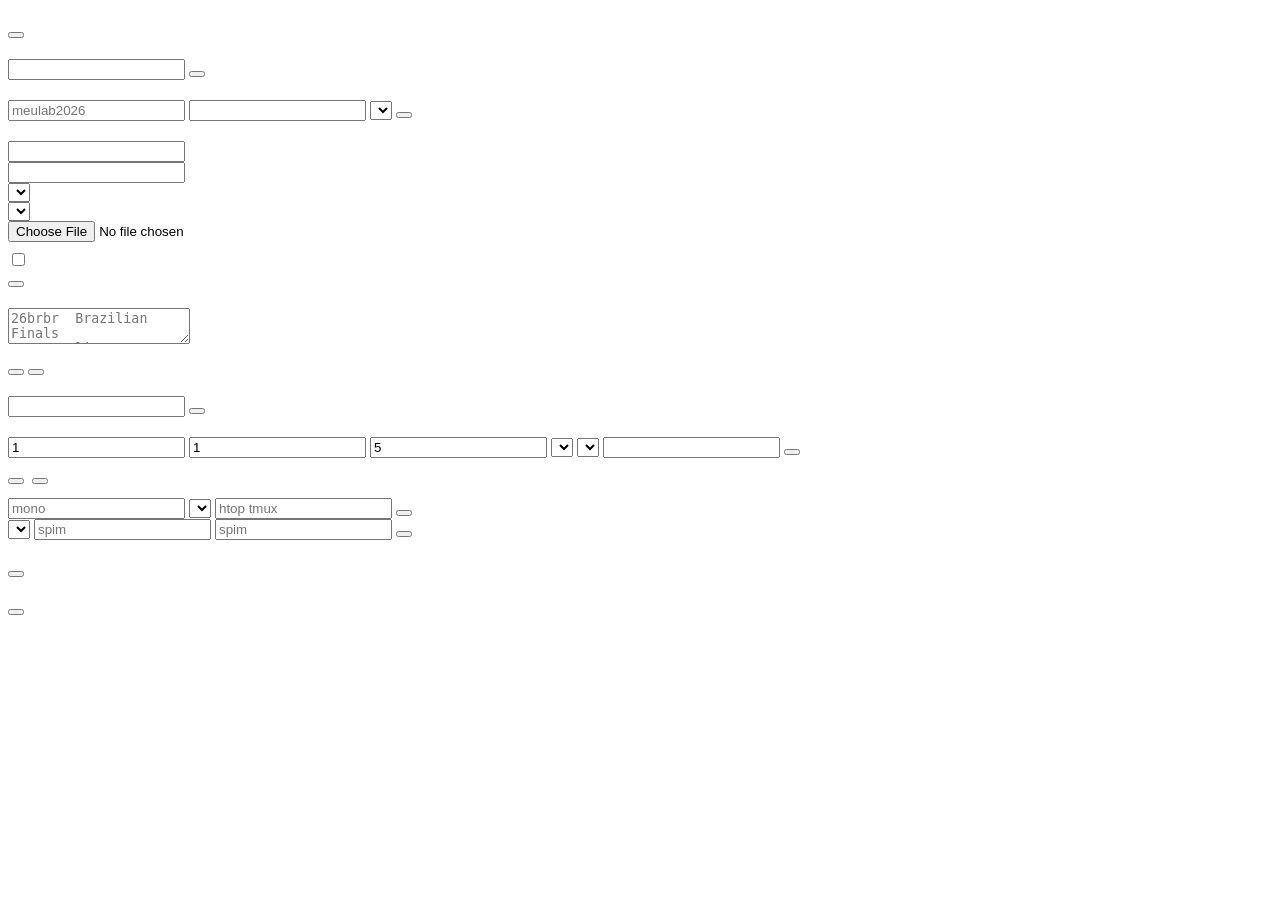
==== web/admin/index.html @ cc163346 "O pendrive na interface: onde baixar, como gravar e o que está velho Criar uma sede entregava token," ====
<!doctype html>
<html lang="pt">
<head>
<meta charset="utf-8">
<meta name="viewport" content="width=device-width, initial-scale=1">
<title>NutellaBoot 3 — Administração</title>
<link rel="icon" href="/common/favicon.png">
<link rel="stylesheet" href="/common/style.css">
</head>
<body>
<header class="topbar">
  <h1 data-i18n="admin_title"></h1>
  <span class="spacer"></span>
  <button type="button" id="logout" class="small hidden" data-i18n="admin_logout"></button>
  <span id="lang"></span>
</header>

<main class="wide">
  <div class="card" id="login">
    <h2 data-i18n="admin_key"></h2>
    <p class="help muted" data-i18n="admin_key_help"></p>
    <div class="actions">
      <input type="password" id="key" style="max-width:420px" autocomplete="off">
      <button type="button" id="enter" class="primary" data-i18n="admin_enter"></button>
    </div>
  </div>

  <div id="panel" class="hidden">
    <div class="card" id="whocard" style="border-color:var(--accent)">
      <h2><span id="who_label"></span> <span id="who_kind" class="pill"></span></h2>
      <p class="help muted" id="who_help"></p>
      <div id="who_quotas" class="muted mono"></div>
    </div>

    <div class="card">
      <h2 data-i18n="models_section"></h2>
      <p class="help muted" data-i18n="models_section_help"></p>
      <div class="actions" style="flex-wrap:wrap;gap:12px;align-items:flex-end">
        <label class="fld" style="max-width:220px"><span data-i18n="model_name"></span>
          <input type="text" id="mod_name" placeholder="meulab2026"></label>
        <label class="fld" style="flex:1;min-width:200px"><span data-i18n="model_description"></span>
          <input type="text" id="mod_desc"></label>
        <label class="fld" style="max-width:260px"><span data-i18n="model_from"></span>
          <select id="mod_from"></select></label>
        <button type="button" id="mod_create" class="primary" data-i18n="model_create"></button>
      </div>
      <p class="help muted" data-i18n="model_from_help"></p>
      <div id="modlist" class="muted" style="margin-top:12px" data-i18n="loading"></div>
      <div id="modpanel" style="margin-top:14px"></div>
    </div>

    <div class="card">
      <h2 data-i18n="new_image"></h2>
      <div class="field">
        <div class="flabel" data-i18n="image_id"></div>
        <div class="help" data-i18n="image_id_help"></div>
        <input type="text" id="newid" style="max-width:320px">
      </div>
      <div class="field">
        <div class="flabel" data-i18n="image_name"></div>
        <input type="text" id="newname">
      </div>
      <div class="field">
        <div class="flabel" data-i18n="template"></div>
        <select id="newtpl" style="max-width:320px"></select>
      </div>
      <div class="field">
        <div class="flabel" data-i18n="profile"></div>
        <div class="help" data-i18n="profile_help"></div>
        <select id="newprofile" style="max-width:320px">
          <option value="official" data-i18n="profile_official"></option>
          <option value="free" data-i18n="profile_free"></option>
        </select>
      </div>
      <div class="field">
        <div class="flabel" data-i18n="wallpaper_at_creation"></div>
        <input type="file" id="newwall" accept="image/png,image/jpeg">
        <label style="display:block;margin-top:8px">
          <input type="checkbox" id="newwalllock">
          <span data-i18n="wallpaper_lock_label"></span>
        </label>
      </div>
      <div class="actions">
        <button type="button" id="create" class="primary" data-i18n="create"></button>
        <span id="createstatus" class="muted"></span>
      </div>
    </div>

    <div class="card" data-admin-only>
      <h2 data-i18n="bulk"></h2>
      <p class="help muted" data-i18n="bulk_help"></p>
      <textarea id="bulktsv" spellcheck="false"
        placeholder="26brbr&#9;Brazilian Finals&#9;maratonalinux2404"></textarea>
      <div class="actions" style="margin-top:10px">
        <button type="button" id="bulkgo" class="primary" data-i18n="bulk_create"></button>
        <button type="button" id="bulkcsv" class="hidden" data-i18n="download_csv"></button>
        <span id="bulkstatus" class="muted"></span>
      </div>
    </div>

    <div class="card">
      <h2><span data-i18n="images"></span> <span id="imgcount" class="muted"></span></h2>
      <div class="actions" style="margin-bottom:10px">
        <input type="text" id="filter" data-i18n-placeholder="search" style="max-width:260px">
        <button type="button" id="reload" class="small" data-i18n="refresh"></button>
      </div>
      <div id="imglist" class="muted" data-i18n="loading"></div>
    </div>

    <div class="card" data-admin-only>
      <h2 data-i18n="invites"></h2>
      <p class="help muted" data-i18n="invites_help"></p>
      <div class="actions" style="flex-wrap:wrap; gap:12px; align-items:flex-end">
        <label class="fld" style="max-width:120px"><span data-i18n="invite_count"></span>
          <input type="number" id="inv_count" value="1" min="1"></label>
        <label class="fld" style="max-width:140px"><span data-i18n="invite_max_images"></span>
          <input type="number" id="inv_max" value="1" min="1"></label>
        <label class="fld" style="max-width:170px"><span data-i18n="invite_build_quota"></span>
          <input type="number" id="inv_quota" value="5" min="0"></label>
        <label class="fld" style="max-width:200px"><span data-i18n="create_template"></span>
          <select id="inv_tpl"></select></label>
        <label class="fld" style="max-width:220px"><span data-i18n="profile"></span>
          <select id="inv_profile">
            <option value="free" data-i18n="profile_free"></option>
            <option value="official" data-i18n="profile_official"></option>
          </select></label>
        <label class="fld" style="flex:1; min-width:160px"><span data-i18n="request_note"></span>
          <input type="text" id="inv_note"></label>
        <button type="button" id="inv_gen" class="primary" data-i18n="invite_generate"></button>
      </div>
      <div id="invlist" class="muted" style="margin-top:12px" data-i18n="loading"></div>
    </div>

    <div class="card" data-admin-only>
      <h2 data-i18n="requests_admin"></h2>
      <div id="reqlist" class="muted" data-i18n="loading"></div>
    </div>

    <div class="card">
      <h2 data-i18n="layers_section"></h2>
      <p class="help muted" data-i18n="layers_section_help"></p>
      <div class="tabs" style="display:flex;gap:8px;margin-bottom:14px">
        <button type="button" id="ltab_tpl" class="small on" data-i18n="layer_by_template"></button>
        <button type="button" id="ltab_img" class="small" data-i18n="layer_by_image"></button>
      </div>

      <div id="lpane_tpl">
        <div class="actions" style="flex-wrap:wrap;gap:12px;align-items:flex-end">
          <label class="fld" style="max-width:200px"><span data-i18n="layer_name"></span>
            <input type="text" id="lay_name" placeholder="mono"></label>
          <label class="fld" style="max-width:220px"><span data-i18n="template"></span>
            <select id="lay_tpl"></select></label>
          <label class="fld" style="flex:1;min-width:220px"><span data-i18n="layer_packages"></span>
            <input type="text" id="lay_pkgs" placeholder="htop tmux"></label>
          <button type="button" id="lay_build" class="primary" data-i18n="layer_build"></button>
        </div>
        <div class="field">
          <div class="flabel" data-i18n="layer_attach_to"></div>
          <div id="lay_images" class="list-editor" style="max-height:160px;overflow:auto"></div>
        </div>
      </div>

      <div id="lpane_img" class="hidden">
        <div class="actions" style="flex-wrap:wrap;gap:12px;align-items:flex-end">
          <label class="fld" style="max-width:220px"><span data-i18n="image"></span>
            <select id="layi_img"></select></label>
          <label class="fld" style="max-width:200px"><span data-i18n="layer_name"></span>
            <input type="text" id="layi_name" placeholder="spim"></label>
          <label class="fld" style="flex:1;min-width:220px"><span data-i18n="layer_packages"></span>
            <input type="text" id="layi_pkgs" placeholder="spim"></label>
          <button type="button" id="layi_build" class="primary" data-i18n="layer_build"></button>
        </div>
      </div>

      <div id="laylist" class="muted" style="margin-top:12px" data-i18n="layer_none"></div>
    </div>

    <div class="card" data-admin-only>
      <h2 data-i18n="usb_section"></h2>
      <p class="help muted" data-i18n="usb_section_help"></p>
      <div class="actions">
        <button type="button" id="usb_build" class="small" data-i18n="usb_regenerate"></button>
        <span id="usb_info" class="muted"></span>
      </div>
      <div id="usbstate" class="muted" style="margin-top:10px" data-i18n="loading"></div>
    </div>

    <div class="card" data-admin-only>
      <h2 data-i18n="publish_section"></h2>
      <p class="help muted" data-i18n="publish_help"></p>
      <div class="actions">
        <button type="button" id="pub_retry" class="small" data-i18n="publish_retry"></button>
        <span id="pub_info" class="muted"></span>
      </div>
      <div id="publist" class="muted" style="margin-top:10px" data-i18n="publish_none"></div>
    </div>

  </div>
</main>

<script type="module" src="./app.js"></script>
</body>
</html>
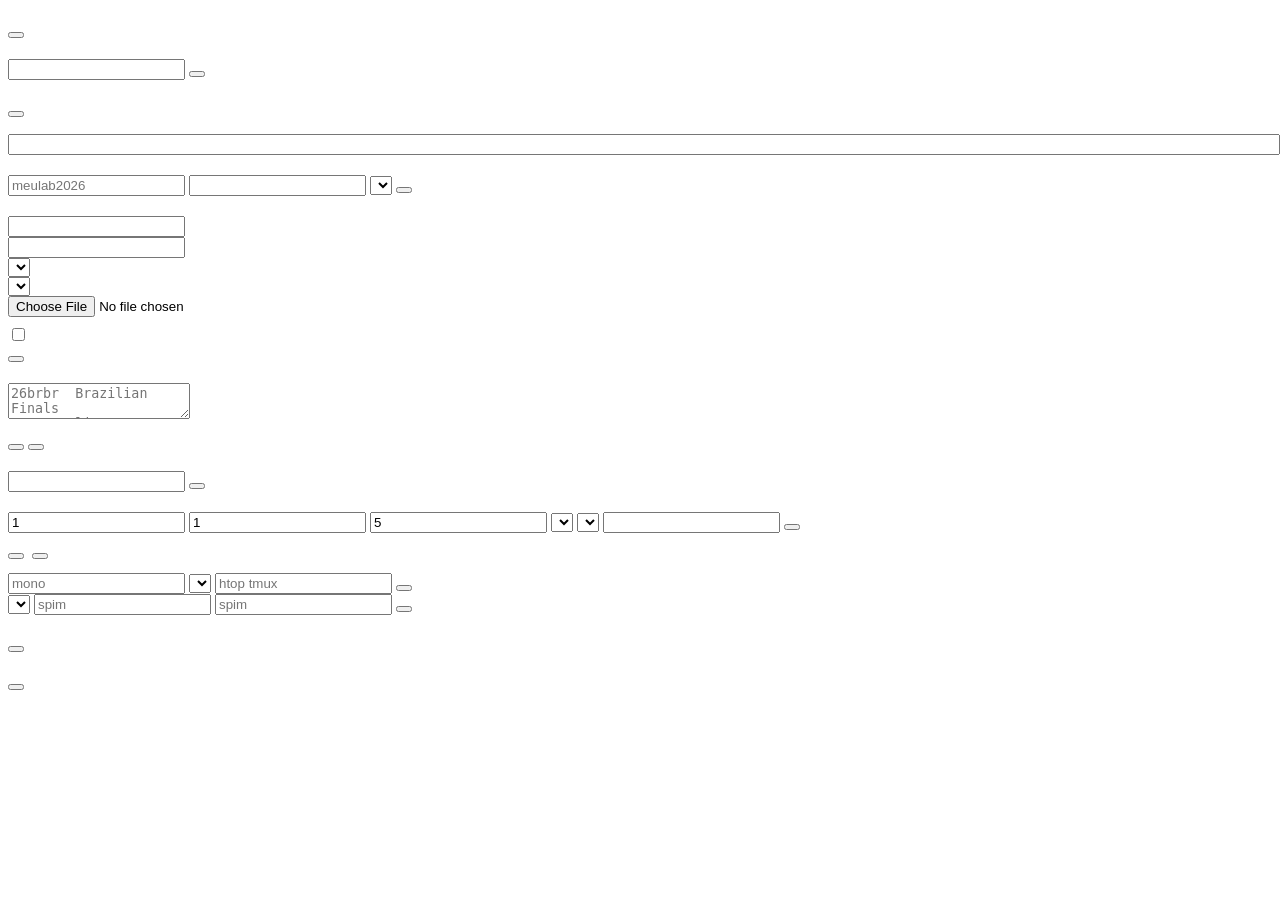
==== commit e6bd5fff: "Dashboard: histórico com período, rosca e ranking de hardware, e a chave de telão Três coisas que fa" ====
--- a/web/admin/index.html
+++ b/web/admin/index.html
@@ -11,6 +11,8 @@
 <header class="topbar">
   <h1 data-i18n="admin_title"></h1>
   <span class="spacer"></span>
+  <!-- só aparece depois de entrar: sem sessão a tela da frota responde 401 -->
+  <a id="gofrota" class="btn small primary hidden" href="/laboratorios/" data-i18n="fleet_title"></a>
   <button type="button" id="logout" class="small hidden" data-i18n="admin_logout"></button>
   <span id="lang"></span>
 </header>
@@ -30,6 +32,24 @@
       <h2><span id="who_label"></span> <span id="who_kind" class="pill"></span></h2>
       <p class="help muted" id="who_help"></p>
       <div id="who_quotas" class="muted mono"></div>
+    </div>
+
+    <!-- A porta para a frota. Era um botão do tamanho do "sair" na barra de
+         cima, e ninguém achava. -->
+    <div class="card" id="frotacard" style="border-color:var(--ok)">
+      <h2 data-i18n="fleet_card_title"></h2>
+      <p class="help muted" data-i18n="fleet_card_help"></p>
+      <div class="actions">
+        <a class="btn primary" href="/laboratorios/" data-i18n="fleet_card_go"></a>
+        <a class="btn" href="/dashboard/" target="_blank" rel="noopener" data-i18n="fleet_dashboard"></a>
+        <button type="button" class="btn" id="sharedash" data-i18n="dash_share_make"></button>
+      </div>
+      <p class="help muted" data-i18n="dash_share_help"></p>
+      <div id="shareout" class="hidden">
+        <input type="text" id="shareurl" readonly style="width:100%;font-family:ui-monospace,monospace">
+        <p class="help muted" data-i18n="dash_share_once"></p>
+      </div>
+      <div id="sharelist"></div>
     </div>
 
     <div class="card">
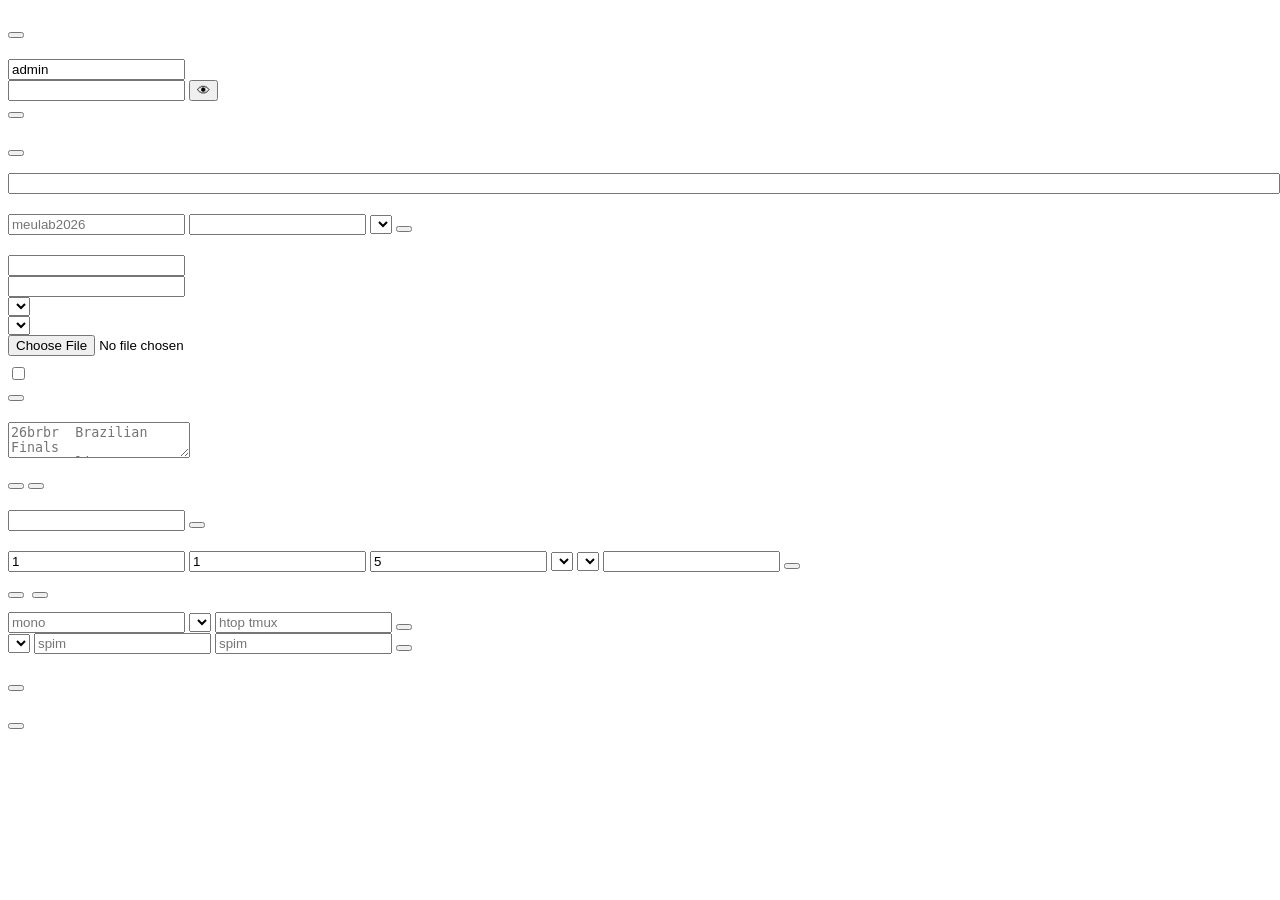
==== commit f317a100: "A chave de admin lembrada pelo navegador: form de verdade, sessão visível na home e deslizante "A ch" ====
--- a/web/admin/index.html
+++ b/web/admin/index.html
@@ -18,14 +18,21 @@
 </header>
 
 <main class="wide">
-  <div class="card" id="login">
+  <!-- <form> de verdade, com o par usuário/senha que o gerenciador de senhas
+       do navegador reconhece (o mesmo da home, para o autofill valer nas duas) -->
+  <form class="card" id="login" method="post" action="/api/v1/session">
     <h2 data-i18n="admin_key"></h2>
     <p class="help muted" data-i18n="admin_key_help"></p>
+    <input type="text" id="login_user" name="username" autocomplete="username" value="admin"
+           readonly tabindex="-1" aria-hidden="true" class="vh">
     <div class="actions">
-      <input type="password" id="key" style="max-width:420px" autocomplete="off">
-      <button type="button" id="enter" class="primary" data-i18n="admin_enter"></button>
-    </div>
-  </div>
+      <div class="pwd" style="max-width:420px">
+        <input type="password" id="key" name="password" autocomplete="current-password" spellcheck="false" required>
+        <button type="button" class="eye" id="key_eye" aria-pressed="false">👁</button>
+      </div>
+      <button type="submit" id="enter" class="primary" data-i18n="admin_enter"></button>
+    </div>
+  </form>
 
   <div id="panel" class="hidden">
     <div class="card" id="whocard" style="border-color:var(--accent)">
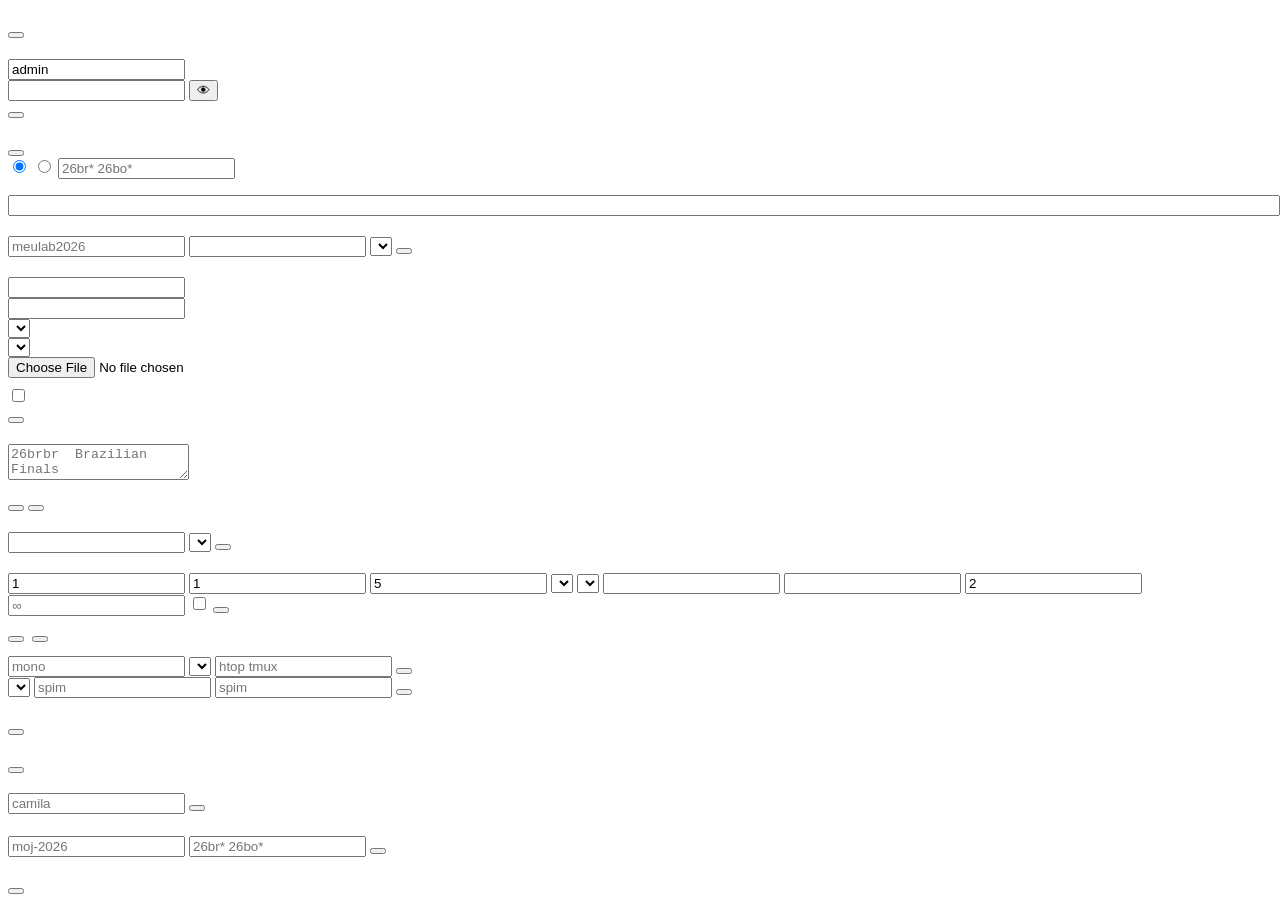
==== commit 6d0359f1: "Console com dono, visão da frota e gestão de chaves; laboratórios e dashboard acompanham As telas da" ====
--- a/web/admin/index.html
+++ b/web/admin/index.html
@@ -41,6 +41,19 @@
       <div id="who_quotas" class="muted mono"></div>
     </div>
 
+    <!-- A página cresceu: âncoras, e não abas (aba esconderia conteúdo do
+         Ctrl+F e guardaria estado). -->
+    <nav id="secnav" class="secnav">
+      <a href="#frotacard" data-i18n="nav_fleet"></a>
+      <a href="#sec_models" data-i18n="nav_models"></a>
+      <a href="#sec_images" data-i18n="nav_images"></a>
+      <a href="#sec_owners" data-admin-only data-i18n="nav_owners"></a>
+      <a href="#sec_keys" data-admin-only data-i18n="nav_keys"></a>
+      <a href="#sec_layers" data-i18n="nav_layers"></a>
+      <a href="#sec_usb" data-admin-only data-i18n="nav_usb"></a>
+      <a href="#sec_audit" data-admin-only data-i18n="nav_audit"></a>
+    </nav>
+
     <!-- A porta para a frota. Era um botão do tamanho do "sair" na barra de
          cima, e ninguém achava. -->
     <div class="card" id="frotacard" style="border-color:var(--ok)">
@@ -51,6 +64,15 @@
         <a class="btn" href="/dashboard/" target="_blank" rel="noopener" data-i18n="fleet_dashboard"></a>
         <button type="button" class="btn" id="sharedash" data-i18n="dash_share_make"></button>
       </div>
+      <!-- a visão da frota: o que aparece no dashboard e nos laboratórios -->
+      <div id="fview" class="fview"></div>
+      <div class="actions" data-admin-only>
+        <label class="inline"><input type="radio" name="sharekind" id="share_follow" checked>
+          <span data-i18n="dash_share_follow"></span></label>
+        <label class="inline"><input type="radio" name="sharekind" id="share_globs">
+          <span data-i18n="dash_share_globs"></span></label>
+        <input type="text" id="share_images" class="hidden" placeholder="26br* 26bo*" style="max-width:260px">
+      </div>
       <p class="help muted" data-i18n="dash_share_help"></p>
       <div id="shareout" class="hidden">
         <input type="text" id="shareurl" readonly style="width:100%;font-family:ui-monospace,monospace">
@@ -59,7 +81,7 @@
       <div id="sharelist"></div>
     </div>
 
-    <div class="card">
+    <div class="card" id="sec_models">
       <h2 data-i18n="models_section"></h2>
       <p class="help muted" data-i18n="models_section_help"></p>
       <div class="actions" style="flex-wrap:wrap;gap:12px;align-items:flex-end">
@@ -125,16 +147,17 @@
       </div>
     </div>
 
-    <div class="card">
+    <div class="card" id="sec_images">
       <h2><span data-i18n="images"></span> <span id="imgcount" class="muted"></span></h2>
       <div class="actions" style="margin-bottom:10px">
         <input type="text" id="filter" data-i18n-placeholder="search" style="max-width:260px">
+        <select id="ownerfilter" data-admin-only style="max-width:260px"></select>
         <button type="button" id="reload" class="small" data-i18n="refresh"></button>
       </div>
       <div id="imglist" class="muted" data-i18n="loading"></div>
     </div>
 
-    <div class="card" data-admin-only>
+    <div class="card" id="sec_invites" data-admin-only>
       <h2 data-i18n="invites"></h2>
       <p class="help muted" data-i18n="invites_help"></p>
       <div class="actions" style="flex-wrap:wrap; gap:12px; align-items:flex-end">
@@ -153,6 +176,14 @@
           </select></label>
         <label class="fld" style="flex:1; min-width:160px"><span data-i18n="request_note"></span>
           <input type="text" id="inv_note"></label>
+        <label class="fld" style="max-width:220px"><span data-i18n="invite_label"></span>
+          <input type="text" id="inv_label"></label>
+        <label class="fld" style="max-width:120px"><span data-i18n="invite_max_models"></span>
+          <input type="number" id="inv_maxmodels" value="2" min="0"></label>
+        <label class="fld" style="max-width:140px"><span data-i18n="invite_expires_days"></span>
+          <input type="number" id="inv_expires" min="0" placeholder="∞"></label>
+        <label class="inline"><input type="checkbox" id="inv_walllock">
+          <span data-i18n="invite_wallpaper_locked"></span></label>
         <button type="button" id="inv_gen" class="primary" data-i18n="invite_generate"></button>
       </div>
       <div id="invlist" class="muted" style="margin-top:12px" data-i18n="loading"></div>
@@ -163,7 +194,7 @@
       <div id="reqlist" class="muted" data-i18n="loading"></div>
     </div>
 
-    <div class="card">
+    <div class="card" id="sec_layers">
       <h2 data-i18n="layers_section"></h2>
       <p class="help muted" data-i18n="layers_section_help"></p>
       <div class="tabs" style="display:flex;gap:8px;margin-bottom:14px">
@@ -202,7 +233,7 @@
       <div id="laylist" class="muted" style="margin-top:12px" data-i18n="layer_none"></div>
     </div>
 
-    <div class="card" data-admin-only>
+    <div class="card" id="sec_usb" data-admin-only>
       <h2 data-i18n="usb_section"></h2>
       <p class="help muted" data-i18n="usb_section_help"></p>
       <div class="actions">
@@ -222,8 +253,67 @@
       <div id="publist" class="muted" style="margin-top:10px" data-i18n="publish_none"></div>
     </div>
 
+    <div class="card" id="sec_owners" data-admin-only>
+      <h2 data-i18n="owners_section"></h2>
+      <p class="help muted" data-i18n="owners_help"></p>
+      <div id="ownerlist" class="muted" data-i18n="loading"></div>
+    </div>
+
+    <div class="card" id="sec_keys" data-admin-only>
+      <h2 data-i18n="keys_section"></h2>
+      <p class="help muted" data-i18n="keys_section_help"></p>
+
+      <h3 data-i18n="adminkey_title"></h3>
+      <div id="adminkeylist" class="muted" data-i18n="loading"></div>
+      <div class="actions" style="align-items:flex-end;gap:12px">
+        <label class="fld" style="max-width:220px"><span data-i18n="adminkey_id"></span>
+          <input type="text" id="adminkey_id" placeholder="camila" spellcheck="false"></label>
+        <button type="button" id="adminkey_create" class="primary" data-i18n="adminkey_create"></button>
+      </div>
+      <div id="adminkey_out"></div>
+
+      <h3 data-i18n="svckey_title" style="margin-top:22px"></h3>
+      <div id="svclist" class="muted" data-i18n="loading"></div>
+      <div class="actions" style="flex-wrap:wrap;gap:12px;align-items:flex-end">
+        <label class="fld" style="max-width:220px"><span data-i18n="svckey_name"></span>
+          <input type="text" id="svc_name" placeholder="moj-2026" spellcheck="false"></label>
+        <label class="fld" style="flex:1;min-width:220px"><span data-i18n="svckey_images"></span>
+          <input type="text" id="svc_images" placeholder="26br* 26bo*" spellcheck="false"></label>
+        <button type="button" id="svc_create" class="primary" data-i18n="svckey_create"></button>
+      </div>
+      <p class="help muted" data-i18n="svckey_images_help"></p>
+      <div id="svc_scopes" class="checks"></div>
+      <div id="svc_out"></div>
+    </div>
+
+    <div class="card" id="sec_audit" data-admin-only>
+      <h2 data-i18n="audit_section"></h2>
+      <p class="help muted" data-i18n="audit_help"></p>
+      <div class="actions"><button type="button" id="audit_reload" class="small" data-i18n="refresh"></button></div>
+      <div id="auditlist" class="muted" data-i18n="loading"></div>
+    </div>
+
   </div>
 </main>
+
+<!-- Depois do painel, de propósito: o formulário de login continua sendo o
+     primeiro <form> com campo de senha da página (é o que o gerenciador de
+     senhas preenche, e o que os testes conferem). -->
+<dialog id="reauth" class="reauth">
+  <form id="reauth_form" method="dialog">
+    <h2 data-i18n="reauth_title"></h2>
+    <p class="help muted" data-i18n="reauth_help"></p>
+    <input type="text" name="username" autocomplete="username" value="admin"
+           readonly tabindex="-1" aria-hidden="true" class="vh">
+    <input type="password" id="reauth_key" name="password" autocomplete="current-password"
+           spellcheck="false" required>
+    <p id="reauth_err" class="warn hidden" data-i18n="reauth_bad"></p>
+    <div class="actions">
+      <button type="submit" class="primary" data-i18n="reauth_submit"></button>
+      <button type="button" id="reauth_cancel" data-i18n="cancel"></button>
+    </div>
+  </form>
+</dialog>
 
 <script type="module" src="./app.js"></script>
 </body>
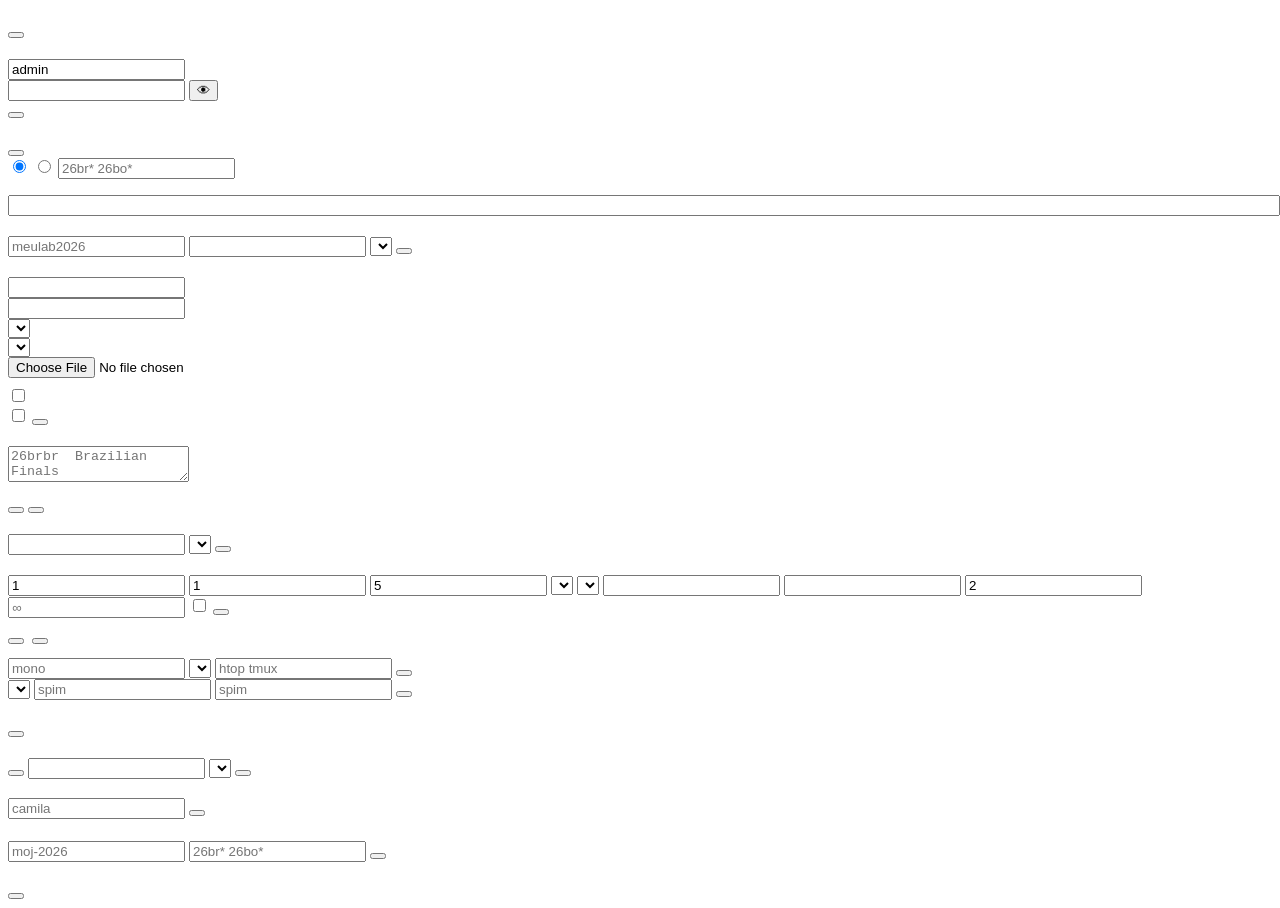
==== commit b7cfcb80: "Console: webhooks por sede, log do build, camada pronta, publicar arquivo e os miúdos O fim da parid" ====
--- a/web/admin/index.html
+++ b/web/admin/index.html
@@ -12,6 +12,7 @@
   <h1 data-i18n="admin_title"></h1>
   <span class="spacer"></span>
   <!-- só aparece depois de entrar: sem sessão a tela da frota responde 401 -->
+  <span id="healthinfo" class="sub hidden"></span>
   <a id="gofrota" class="btn small primary hidden" href="/laboratorios/" data-i18n="fleet_title"></a>
   <button type="button" id="logout" class="small hidden" data-i18n="admin_logout"></button>
   <span id="lang"></span>
@@ -130,6 +131,8 @@
         </label>
       </div>
       <div class="actions">
+        <label class="inline" data-admin-only><input type="checkbox" id="newdashhidden">
+          <span data-i18n="dashboard_hidden_at_creation"></span></label>
         <button type="button" id="create" class="primary" data-i18n="create"></button>
         <span id="createstatus" class="muted"></span>
       </div>
@@ -249,6 +252,14 @@
       <div class="actions">
         <button type="button" id="pub_retry" class="small" data-i18n="publish_retry"></button>
         <span id="pub_info" class="muted"></span>
+        <span class="spacer"></span>
+        <input type="text" id="pub_file" list="pub_files" data-i18n-placeholder="publish_file_label" style="max-width:300px">
+        <datalist id="pub_files"></datalist>
+        <select id="pub_kind" class="small">
+          <option value="layers" data-i18n="publish_kind_layers"></option>
+          <option value="usb" data-i18n="publish_kind_usb"></option>
+        </select>
+        <button type="button" id="pub_go" class="small" data-i18n="publish_go"></button>
       </div>
       <div id="publist" class="muted" style="margin-top:10px" data-i18n="publish_none"></div>
     </div>
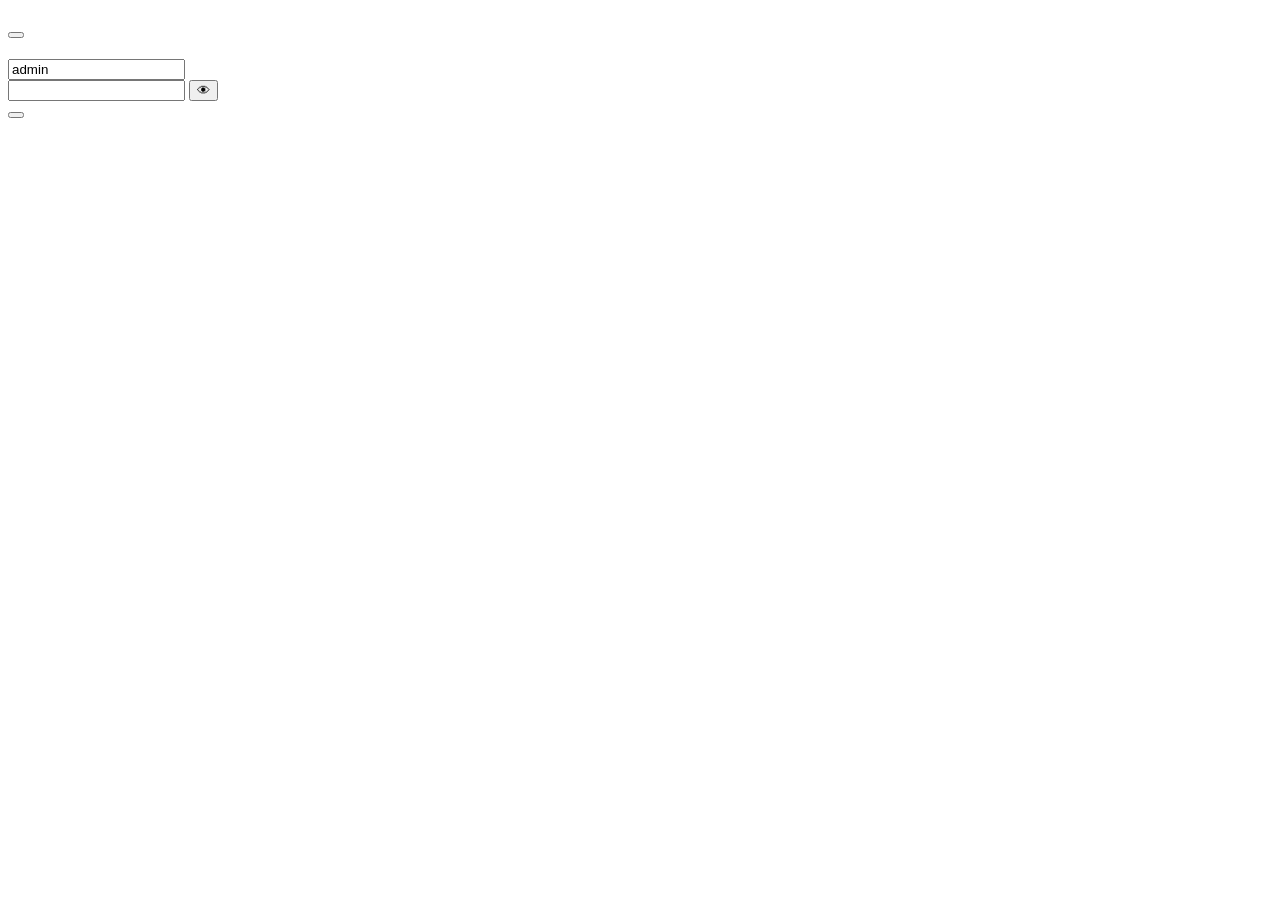
==== commit 3a74174c: "Console novo assume o /admin/; guardas de tela e documentação A tela nova sai de web/console-novo e " ====
--- a/web/admin/index.html
+++ b/web/admin/index.html
@@ -10,10 +10,12 @@
 <body>
 <header class="topbar">
   <h1 data-i18n="admin_title"></h1>
+  <span id="quem" class="sub hidden"></span>
   <span class="spacer"></span>
-  <!-- só aparece depois de entrar: sem sessão a tela da frota responde 401 -->
+  <!-- só aparecem depois de entrar: sem sessão, a frota responde 401 -->
   <span id="healthinfo" class="sub hidden"></span>
-  <a id="gofrota" class="btn small primary hidden" href="/laboratorios/" data-i18n="fleet_title"></a>
+  <a id="gofrota" class="btn small hidden" href="/laboratorios/" data-i18n="fleet_title"></a>
+  <a id="godash" class="btn small hidden" href="/dashboard/" target="_blank" rel="noopener" data-i18n="fleet_dashboard"></a>
   <button type="button" id="logout" class="small hidden" data-i18n="admin_logout"></button>
   <span id="lang"></span>
 </header>
@@ -36,290 +38,35 @@
   </form>
 
   <div id="panel" class="hidden">
-    <div class="card" id="whocard" style="border-color:var(--accent)">
-      <h2><span id="who_label"></span> <span id="who_kind" class="pill"></span></h2>
-      <p class="help muted" id="who_help"></p>
-      <div id="who_quotas" class="muted mono"></div>
-    </div>
-
-    <!-- A página cresceu: âncoras, e não abas (aba esconderia conteúdo do
-         Ctrl+F e guardaria estado). -->
-    <nav id="secnav" class="secnav">
-      <a href="#frotacard" data-i18n="nav_fleet"></a>
-      <a href="#sec_models" data-i18n="nav_models"></a>
-      <a href="#sec_images" data-i18n="nav_images"></a>
-      <a href="#sec_owners" data-admin-only data-i18n="nav_owners"></a>
-      <a href="#sec_keys" data-admin-only data-i18n="nav_keys"></a>
-      <a href="#sec_layers" data-i18n="nav_layers"></a>
-      <a href="#sec_usb" data-admin-only data-i18n="nav_usb"></a>
-      <a href="#sec_audit" data-admin-only data-i18n="nav_audit"></a>
+    <!-- Um assunto por aba. As três de baixo são só da administração: o
+         sub-admin nem as vê, e o endereço delas o leva de volta a Imagens. -->
+    <nav id="abas" class="tabs">
+      <a href="#imagens" data-aba="imagens" data-i18n="nav_images"></a>
+      <a href="#modelos" data-aba="modelos" data-i18n="nav_models"></a>
+      <a href="#camadas" data-aba="camadas" data-i18n="nav_layers"></a>
+      <a href="#pessoas" data-aba="pessoas" data-admin-only data-i18n="nav_people"></a>
+      <a href="#chaves" data-aba="chaves" data-admin-only data-i18n="nav_keys"></a>
+      <a href="#sistema" data-aba="sistema" data-admin-only data-i18n="nav_system"></a>
     </nav>
-
-    <!-- A porta para a frota. Era um botão do tamanho do "sair" na barra de
-         cima, e ninguém achava. -->
-    <div class="card" id="frotacard" style="border-color:var(--ok)">
-      <h2 data-i18n="fleet_card_title"></h2>
-      <p class="help muted" data-i18n="fleet_card_help"></p>
-      <div class="actions">
-        <a class="btn primary" href="/laboratorios/" data-i18n="fleet_card_go"></a>
-        <a class="btn" href="/dashboard/" target="_blank" rel="noopener" data-i18n="fleet_dashboard"></a>
-        <button type="button" class="btn" id="sharedash" data-i18n="dash_share_make"></button>
-      </div>
-      <!-- a visão da frota: o que aparece no dashboard e nos laboratórios -->
-      <div id="fview" class="fview"></div>
-      <div class="actions" data-admin-only>
-        <label class="inline"><input type="radio" name="sharekind" id="share_follow" checked>
-          <span data-i18n="dash_share_follow"></span></label>
-        <label class="inline"><input type="radio" name="sharekind" id="share_globs">
-          <span data-i18n="dash_share_globs"></span></label>
-        <input type="text" id="share_images" class="hidden" placeholder="26br* 26bo*" style="max-width:260px">
-      </div>
-      <p class="help muted" data-i18n="dash_share_help"></p>
-      <div id="shareout" class="hidden">
-        <input type="text" id="shareurl" readonly style="width:100%;font-family:ui-monospace,monospace">
-        <p class="help muted" data-i18n="dash_share_once"></p>
-      </div>
-      <div id="sharelist"></div>
-    </div>
-
-    <div class="card" id="sec_models">
-      <h2 data-i18n="models_section"></h2>
-      <p class="help muted" data-i18n="models_section_help"></p>
-      <div class="actions" style="flex-wrap:wrap;gap:12px;align-items:flex-end">
-        <label class="fld" style="max-width:220px"><span data-i18n="model_name"></span>
-          <input type="text" id="mod_name" placeholder="meulab2026"></label>
-        <label class="fld" style="flex:1;min-width:200px"><span data-i18n="model_description"></span>
-          <input type="text" id="mod_desc"></label>
-        <label class="fld" style="max-width:260px"><span data-i18n="model_from"></span>
-          <select id="mod_from"></select></label>
-        <button type="button" id="mod_create" class="primary" data-i18n="model_create"></button>
-      </div>
-      <p class="help muted" data-i18n="model_from_help"></p>
-      <div id="modlist" class="muted" style="margin-top:12px" data-i18n="loading"></div>
-      <div id="modpanel" style="margin-top:14px"></div>
-    </div>
-
-    <div class="card">
-      <h2 data-i18n="new_image"></h2>
-      <div class="field">
-        <div class="flabel" data-i18n="image_id"></div>
-        <div class="help" data-i18n="image_id_help"></div>
-        <input type="text" id="newid" style="max-width:320px">
-      </div>
-      <div class="field">
-        <div class="flabel" data-i18n="image_name"></div>
-        <input type="text" id="newname">
-      </div>
-      <div class="field">
-        <div class="flabel" data-i18n="template"></div>
-        <select id="newtpl" style="max-width:320px"></select>
-      </div>
-      <div class="field">
-        <div class="flabel" data-i18n="profile"></div>
-        <div class="help" data-i18n="profile_help"></div>
-        <select id="newprofile" style="max-width:320px">
-          <option value="official" data-i18n="profile_official"></option>
-          <option value="free" data-i18n="profile_free"></option>
-        </select>
-      </div>
-      <div class="field">
-        <div class="flabel" data-i18n="wallpaper_at_creation"></div>
-        <input type="file" id="newwall" accept="image/png,image/jpeg">
-        <label style="display:block;margin-top:8px">
-          <input type="checkbox" id="newwalllock">
-          <span data-i18n="wallpaper_lock_label"></span>
-        </label>
-      </div>
-      <div class="actions">
-        <label class="inline" data-admin-only><input type="checkbox" id="newdashhidden">
-          <span data-i18n="dashboard_hidden_at_creation"></span></label>
-        <button type="button" id="create" class="primary" data-i18n="create"></button>
-        <span id="createstatus" class="muted"></span>
-      </div>
-    </div>
-
-    <div class="card" data-admin-only>
-      <h2 data-i18n="bulk"></h2>
-      <p class="help muted" data-i18n="bulk_help"></p>
-      <textarea id="bulktsv" spellcheck="false"
-        placeholder="26brbr&#9;Brazilian Finals&#9;maratonalinux2404"></textarea>
-      <div class="actions" style="margin-top:10px">
-        <button type="button" id="bulkgo" class="primary" data-i18n="bulk_create"></button>
-        <button type="button" id="bulkcsv" class="hidden" data-i18n="download_csv"></button>
-        <span id="bulkstatus" class="muted"></span>
-      </div>
-    </div>
-
-    <div class="card" id="sec_images">
-      <h2><span data-i18n="images"></span> <span id="imgcount" class="muted"></span></h2>
-      <div class="actions" style="margin-bottom:10px">
-        <input type="text" id="filter" data-i18n-placeholder="search" style="max-width:260px">
-        <select id="ownerfilter" data-admin-only style="max-width:260px"></select>
-        <button type="button" id="reload" class="small" data-i18n="refresh"></button>
-      </div>
-      <div id="imglist" class="muted" data-i18n="loading"></div>
-    </div>
-
-    <div class="card" id="sec_invites" data-admin-only>
-      <h2 data-i18n="invites"></h2>
-      <p class="help muted" data-i18n="invites_help"></p>
-      <div class="actions" style="flex-wrap:wrap; gap:12px; align-items:flex-end">
-        <label class="fld" style="max-width:120px"><span data-i18n="invite_count"></span>
-          <input type="number" id="inv_count" value="1" min="1"></label>
-        <label class="fld" style="max-width:140px"><span data-i18n="invite_max_images"></span>
-          <input type="number" id="inv_max" value="1" min="1"></label>
-        <label class="fld" style="max-width:170px"><span data-i18n="invite_build_quota"></span>
-          <input type="number" id="inv_quota" value="5" min="0"></label>
-        <label class="fld" style="max-width:200px"><span data-i18n="create_template"></span>
-          <select id="inv_tpl"></select></label>
-        <label class="fld" style="max-width:220px"><span data-i18n="profile"></span>
-          <select id="inv_profile">
-            <option value="free" data-i18n="profile_free"></option>
-            <option value="official" data-i18n="profile_official"></option>
-          </select></label>
-        <label class="fld" style="flex:1; min-width:160px"><span data-i18n="request_note"></span>
-          <input type="text" id="inv_note"></label>
-        <label class="fld" style="max-width:220px"><span data-i18n="invite_label"></span>
-          <input type="text" id="inv_label"></label>
-        <label class="fld" style="max-width:120px"><span data-i18n="invite_max_models"></span>
-          <input type="number" id="inv_maxmodels" value="2" min="0"></label>
-        <label class="fld" style="max-width:140px"><span data-i18n="invite_expires_days"></span>
-          <input type="number" id="inv_expires" min="0" placeholder="∞"></label>
-        <label class="inline"><input type="checkbox" id="inv_walllock">
-          <span data-i18n="invite_wallpaper_locked"></span></label>
-        <button type="button" id="inv_gen" class="primary" data-i18n="invite_generate"></button>
-      </div>
-      <div id="invlist" class="muted" style="margin-top:12px" data-i18n="loading"></div>
-    </div>
-
-    <div class="card" data-admin-only>
-      <h2 data-i18n="requests_admin"></h2>
-      <div id="reqlist" class="muted" data-i18n="loading"></div>
-    </div>
-
-    <div class="card" id="sec_layers">
-      <h2 data-i18n="layers_section"></h2>
-      <p class="help muted" data-i18n="layers_section_help"></p>
-      <div class="tabs" style="display:flex;gap:8px;margin-bottom:14px">
-        <button type="button" id="ltab_tpl" class="small on" data-i18n="layer_by_template"></button>
-        <button type="button" id="ltab_img" class="small" data-i18n="layer_by_image"></button>
-      </div>
-
-      <div id="lpane_tpl">
-        <div class="actions" style="flex-wrap:wrap;gap:12px;align-items:flex-end">
-          <label class="fld" style="max-width:200px"><span data-i18n="layer_name"></span>
-            <input type="text" id="lay_name" placeholder="mono"></label>
-          <label class="fld" style="max-width:220px"><span data-i18n="template"></span>
-            <select id="lay_tpl"></select></label>
-          <label class="fld" style="flex:1;min-width:220px"><span data-i18n="layer_packages"></span>
-            <input type="text" id="lay_pkgs" placeholder="htop tmux"></label>
-          <button type="button" id="lay_build" class="primary" data-i18n="layer_build"></button>
-        </div>
-        <div class="field">
-          <div class="flabel" data-i18n="layer_attach_to"></div>
-          <div id="lay_images" class="list-editor" style="max-height:160px;overflow:auto"></div>
-        </div>
-      </div>
-
-      <div id="lpane_img" class="hidden">
-        <div class="actions" style="flex-wrap:wrap;gap:12px;align-items:flex-end">
-          <label class="fld" style="max-width:220px"><span data-i18n="image"></span>
-            <select id="layi_img"></select></label>
-          <label class="fld" style="max-width:200px"><span data-i18n="layer_name"></span>
-            <input type="text" id="layi_name" placeholder="spim"></label>
-          <label class="fld" style="flex:1;min-width:220px"><span data-i18n="layer_packages"></span>
-            <input type="text" id="layi_pkgs" placeholder="spim"></label>
-          <button type="button" id="layi_build" class="primary" data-i18n="layer_build"></button>
-        </div>
-      </div>
-
-      <div id="laylist" class="muted" style="margin-top:12px" data-i18n="layer_none"></div>
-    </div>
-
-    <div class="card" id="sec_usb" data-admin-only>
-      <h2 data-i18n="usb_section"></h2>
-      <p class="help muted" data-i18n="usb_section_help"></p>
-      <div class="actions">
-        <button type="button" id="usb_build" class="small" data-i18n="usb_regenerate"></button>
-        <span id="usb_info" class="muted"></span>
-      </div>
-      <div id="usbstate" class="muted" style="margin-top:10px" data-i18n="loading"></div>
-    </div>
-
-    <div class="card" data-admin-only>
-      <h2 data-i18n="publish_section"></h2>
-      <p class="help muted" data-i18n="publish_help"></p>
-      <div class="actions">
-        <button type="button" id="pub_retry" class="small" data-i18n="publish_retry"></button>
-        <span id="pub_info" class="muted"></span>
-        <span class="spacer"></span>
-        <input type="text" id="pub_file" list="pub_files" data-i18n-placeholder="publish_file_label" style="max-width:300px">
-        <datalist id="pub_files"></datalist>
-        <select id="pub_kind" class="small">
-          <option value="layers" data-i18n="publish_kind_layers"></option>
-          <option value="usb" data-i18n="publish_kind_usb"></option>
-        </select>
-        <button type="button" id="pub_go" class="small" data-i18n="publish_go"></button>
-      </div>
-      <div id="publist" class="muted" style="margin-top:10px" data-i18n="publish_none"></div>
-    </div>
-
-    <div class="card" id="sec_owners" data-admin-only>
-      <h2 data-i18n="owners_section"></h2>
-      <p class="help muted" data-i18n="owners_help"></p>
-      <div id="ownerlist" class="muted" data-i18n="loading"></div>
-    </div>
-
-    <div class="card" id="sec_keys" data-admin-only>
-      <h2 data-i18n="keys_section"></h2>
-      <p class="help muted" data-i18n="keys_section_help"></p>
-
-      <h3 data-i18n="adminkey_title"></h3>
-      <div id="adminkeylist" class="muted" data-i18n="loading"></div>
-      <div class="actions" style="align-items:flex-end;gap:12px">
-        <label class="fld" style="max-width:220px"><span data-i18n="adminkey_id"></span>
-          <input type="text" id="adminkey_id" placeholder="camila" spellcheck="false"></label>
-        <button type="button" id="adminkey_create" class="primary" data-i18n="adminkey_create"></button>
-      </div>
-      <div id="adminkey_out"></div>
-
-      <h3 data-i18n="svckey_title" style="margin-top:22px"></h3>
-      <div id="svclist" class="muted" data-i18n="loading"></div>
-      <div class="actions" style="flex-wrap:wrap;gap:12px;align-items:flex-end">
-        <label class="fld" style="max-width:220px"><span data-i18n="svckey_name"></span>
-          <input type="text" id="svc_name" placeholder="moj-2026" spellcheck="false"></label>
-        <label class="fld" style="flex:1;min-width:220px"><span data-i18n="svckey_images"></span>
-          <input type="text" id="svc_images" placeholder="26br* 26bo*" spellcheck="false"></label>
-        <button type="button" id="svc_create" class="primary" data-i18n="svckey_create"></button>
-      </div>
-      <p class="help muted" data-i18n="svckey_images_help"></p>
-      <div id="svc_scopes" class="checks"></div>
-      <div id="svc_out"></div>
-    </div>
-
-    <div class="card" id="sec_audit" data-admin-only>
-      <h2 data-i18n="audit_section"></h2>
-      <p class="help muted" data-i18n="audit_help"></p>
-      <div class="actions"><button type="button" id="audit_reload" class="small" data-i18n="refresh"></button></div>
-      <div id="auditlist" class="muted" data-i18n="loading"></div>
-    </div>
-
+    <p id="cota" class="help hidden"></p>
+    <div id="vista"></div>
   </div>
 </main>
 
 <!-- Depois do painel, de propósito: o formulário de login continua sendo o
      primeiro <form> com campo de senha da página (é o que o gerenciador de
-     senhas preenche, e o que os testes conferem). -->
-<dialog id="reauth" class="reauth">
+     senhas preenche, e o que os testes conferem). Estático porque o
+     gerenciador de senhas precisa encontrá-lo. -->
+<dialog id="reauth" class="dlg">
   <form id="reauth_form" method="dialog">
     <h2 data-i18n="reauth_title"></h2>
-    <p class="help muted" data-i18n="reauth_help"></p>
+    <p class="help" data-i18n="reauth_help"></p>
     <input type="text" name="username" autocomplete="username" value="admin"
            readonly tabindex="-1" aria-hidden="true" class="vh">
     <input type="password" id="reauth_key" name="password" autocomplete="current-password"
            spellcheck="false" required>
-    <p id="reauth_err" class="warn hidden" data-i18n="reauth_bad"></p>
-    <div class="actions">
+    <p id="reauth_err" class="msg bad hidden" data-i18n="reauth_bad"></p>
+    <div class="acoes-dlg">
       <button type="submit" class="primary" data-i18n="reauth_submit"></button>
       <button type="button" id="reauth_cancel" data-i18n="cancel"></button>
     </div>
